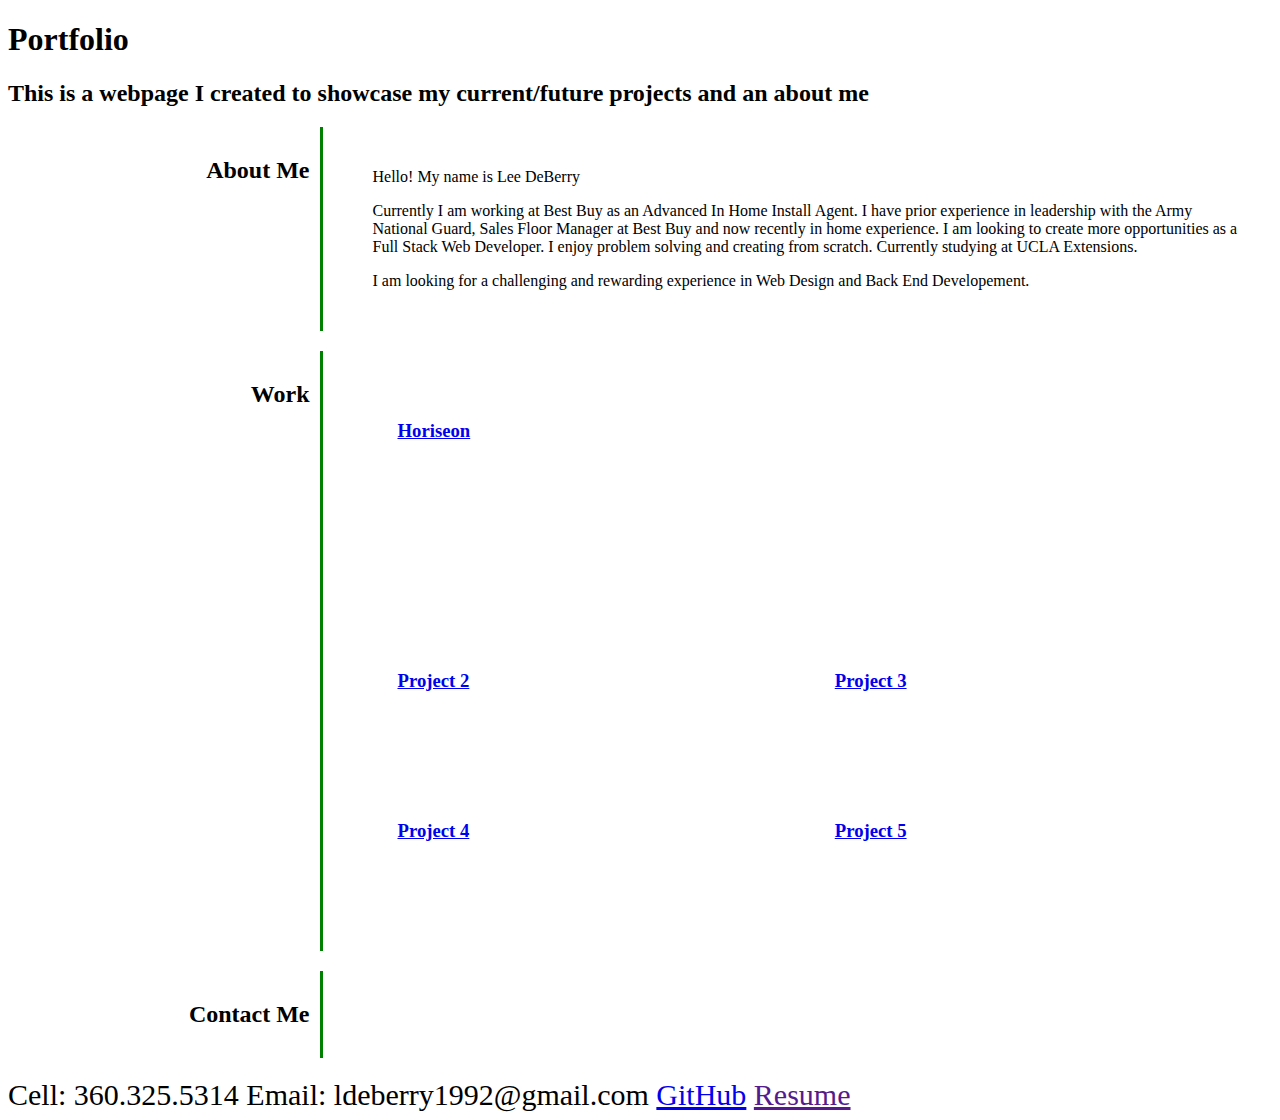
==== index.html @ b176f1e1 "Added new lines of CSS/HTML" ====
<!DOCTYPE html>
<html lang="en">
<head>
    <meta charset="UTF-8">
    <meta http-equiv="X-UA-Compatible" content="IE=edge">
    <meta name="viewport" content="width=device-width, initial-scale=1.0">
    <link rel="stylesheet" href="./assets/style.css">
    <title>Lee DeBerry Portfolio</title>
</head>
<body>
    <header id="portfolio">
        <h1>Portfolio</h1>
        <h2>This is a webpage I created to showcase my current/future projects and an about me</h2>
    </header>
    
    <main>
        <section id="about-me">
        <header>
            <h2>About Me</h2>
        </header>
        <div class="section-content">
            <p>Hello! My name is Lee DeBerry </p>
               <p>Currently I am working at Best Buy as an Advanced In Home Install Agent. I have prior experience in leadership with the Army National Guard, Sales Floor Manager at Best Buy and now recently in home experience. I am looking to create more opportunities as a Full Stack Web Developer. I enjoy problem solving and creating from scratch. Currently studying at UCLA Extensions. </p>

               <p>I am looking for a challenging and rewarding experience in Web Design and Back End Developement. </p>
            </p>
        </div>
        </section>

        <section>
        <header>
            <h2>Work</h2>
        </header>
        <div id="projects">
            <a id="horiseon" href="#">
                <div>
                    <h3>Horiseon</h3>
                </div>
            </a>

            <a id="project2" href="#">
                <div>
                    <h3>Project 2</h3>
                </div>
            </a>

            <a id="project3" href="#">
                <div>
                    <h3>Project 3</h3>
                </div>
            </a>

            <a id="project4" href="#">
                <div>
                    <h3>Project 4</h3>
                </div>
            </a>

            <a id="project5" href="#">
                <div>
                    <h3>Project 5</h3>
                </div>
            </a>
        </div>
        </section>

        <section>
        <header>
            <h2>Contact Me</h2>
        </header>
        <div class="section-content">

        </div>
        </section>
    </main>
</body>

<footer id="contact-me">
    <header>
        Cell: 360.325.5314
        Email: ldeberry1992@gmail.com
        <a href="https://github.com/LRDeBerry?tab=repositories">GitHub</a>
        <a href="">Resume</a>
    </header>
</footer>
</html>
---- assets/style.css ----
* {

}

section {
    display: flex;
    margin: 20px 0;
}

section header {
    flex-basis: 25%;
    border-right: solid green 3px;
    margin-right: 25px;
    text-align: right;
    padding: 10px;
}

section div {
    flex-basis: 75%;
    padding: 25px;
}

#projects {
    display: flex;
    flex-wrap: wrap;
}

#projects a {
    flex-basis: 50%;
    height: 150px;
}

#projects a:first-child {
    flex-basis: 100%;
    height: 250px;
}

#contact-me {
    display: flex;
    font-size: 30px;
    justify-content: space-between;
}

@media screen and (max-width: 1000px) {

}
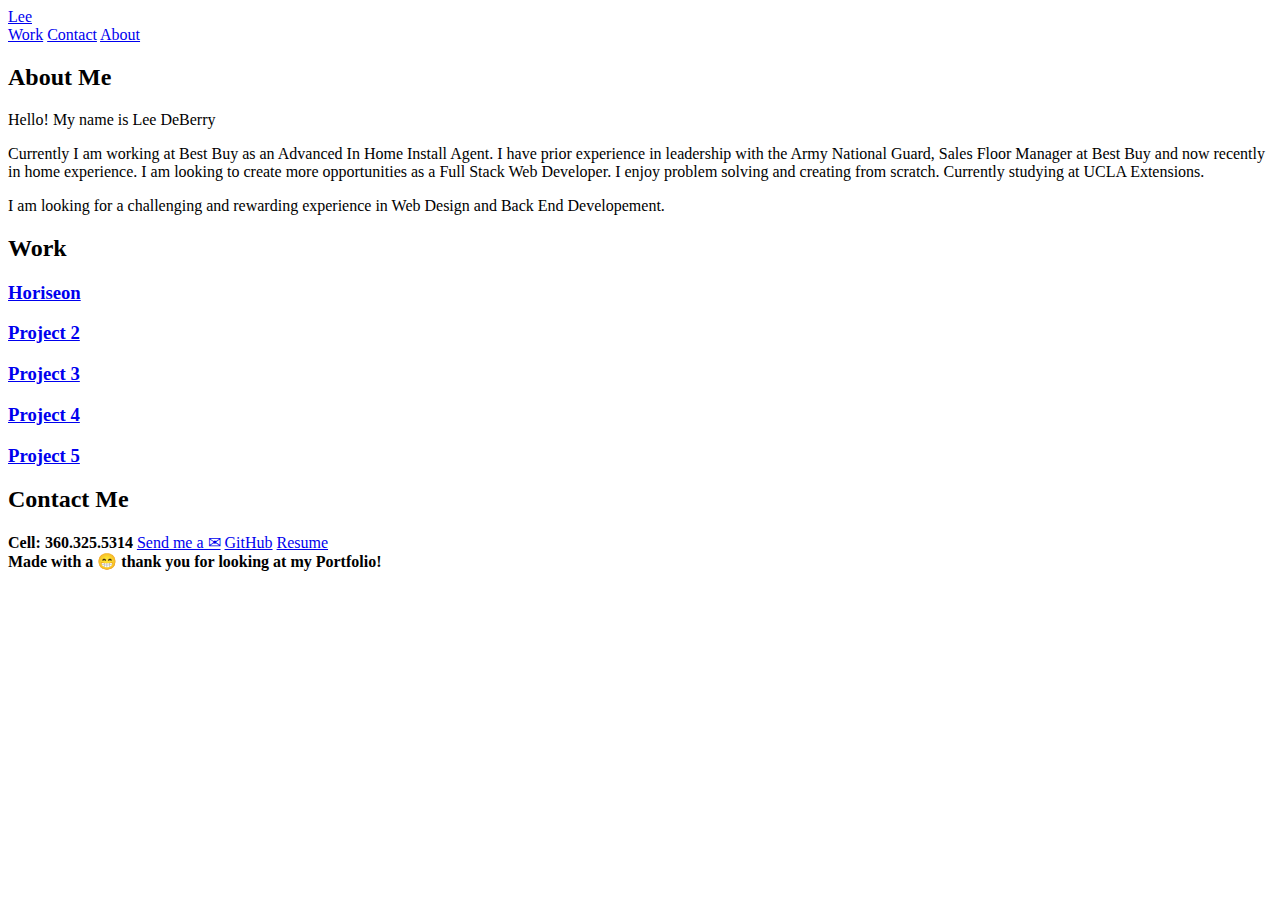
==== commit 62bf77f6: "problem with merging two different paths." ====
--- a/index.html
+++ b/index.html
@@ -9,30 +9,35 @@
 </head>
 <body>
     <header id="portfolio">
-        <h1>Portfolio</h1>
-        <h2>This is a webpage I created to showcase my current/future projects and an about me</h2>
+        <div class="header">
+            <a href="#default" class="logo">Lee</a>
+            <div class="header-right">
+              <a class="active" href="#work">Work</a>
+              <a href="#contact">Contact</a>
+              <a href="#about">About</a>
+            </div>
+          </div>
     </header>
     
     <main>
-        <section id="about-me">
-        <header>
-            <h2>About Me</h2>
+        <section>
+        <header> 
+            <h2 id="about">About Me</h2>
         </header>
         <div class="section-content">
             <p>Hello! My name is Lee DeBerry </p>
                <p>Currently I am working at Best Buy as an Advanced In Home Install Agent. I have prior experience in leadership with the Army National Guard, Sales Floor Manager at Best Buy and now recently in home experience. I am looking to create more opportunities as a Full Stack Web Developer. I enjoy problem solving and creating from scratch. Currently studying at UCLA Extensions. </p>
 
                <p>I am looking for a challenging and rewarding experience in Web Design and Back End Developement. </p>
-            </p>
         </div>
         </section>
 
         <section>
-        <header>
+        <header id="work">
             <h2>Work</h2>
         </header>
         <div id="projects">
-            <a id="horiseon" href="#">
+            <a id="horiseon" href="https://lrdeberry.github.io/horiseon/" target="_blank">
                 <div>
                     <h3>Horiseon</h3>
                 </div>
@@ -66,21 +71,19 @@
 
         <section>
         <header>
-            <h2>Contact Me</h2>
+            <h2 id="contact">Contact Me</h2>
         </header>
-        <div class="section-content">
-
+        <div id="contact-me">
+            <b>Cell: 360.325.5314</b>
+            <a href="mailto:ldeberry1992@gmail.com">Send me a &#9993</a>
+            <a href="https://github.com/LRDeBerry?tab=repositories" target="_blank">GitHub</a>
+            <a href="https://docs.google.com/document/d/e/2PACX-1vQ0AAPtpvZzFiieOGg5vJSOSDfSTMy4VgfgxE-tVFWfrc6kEOrwG2iEr7zQclk1OLm5qCwjKc-XWpXZ/pub" target="_blank">Resume</a>
         </div>
         </section>
     </main>
 </body>
 
-<footer id="contact-me">
-    <header>
-        Cell: 360.325.5314
-        Email: ldeberry1992@gmail.com
-        <a href="https://github.com/LRDeBerry?tab=repositories">GitHub</a>
-        <a href="">Resume</a>
-    </header>
+<footer id="footer">
+    <b>Made with a &#128513 thank you for looking at my Portfolio!</b>
 </footer>
 </html>